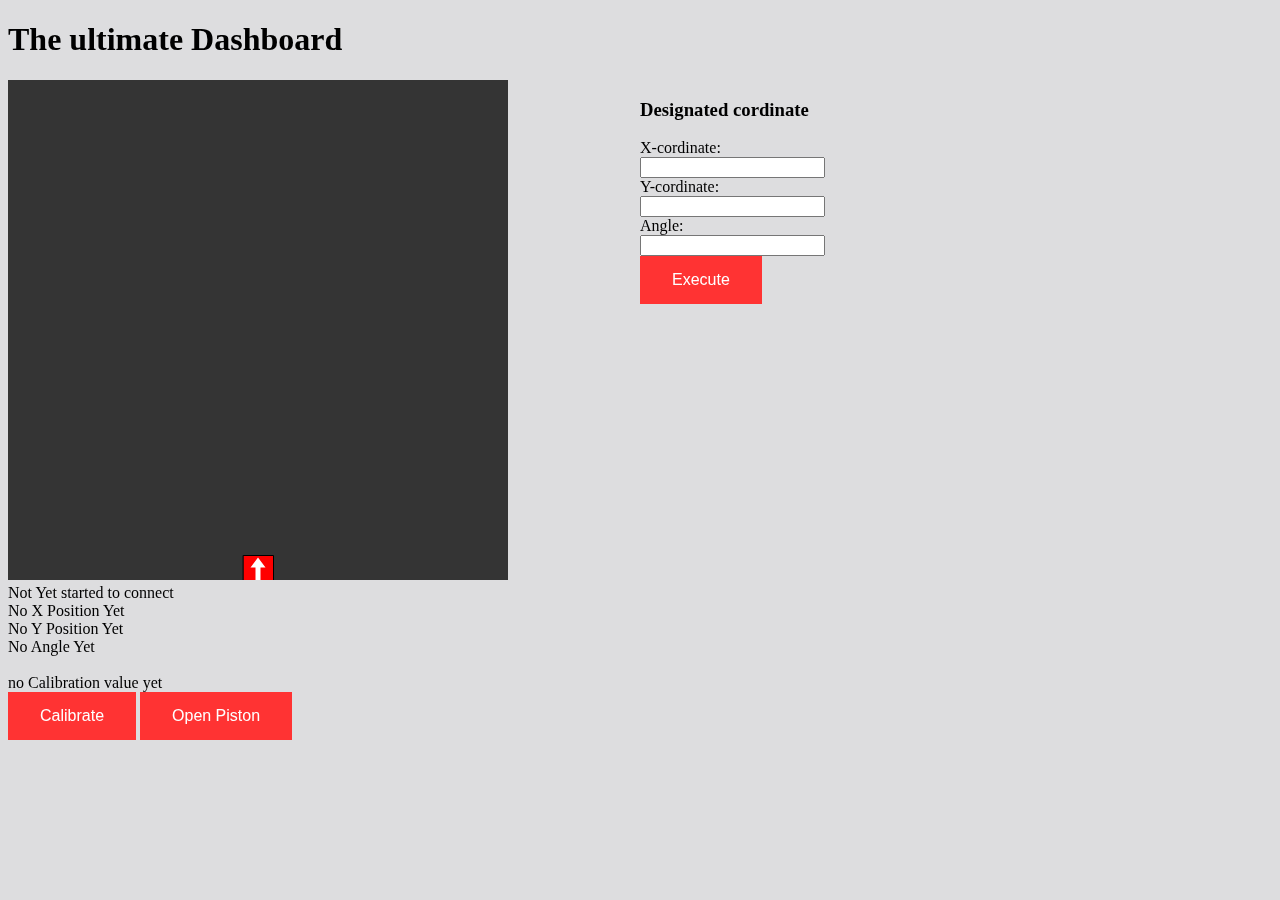
==== TeamPi_6968_Dashboard/index.html @ f72f92d8 "Dashboard connection in both ways" ====
<!DOCTYPE html>
<html>


<head>
    <meta charset="utf-8">
    <title>Blinky Dashboard</title>
    <link rel="stylesheet" href="style.css">
    <script language="javascript" type="text/javascript" src="libraries/p5.js"></script>
    <script language="javascript" type="text/javascript" src="PlayingField.js"></script>
</head>

<body>

  <H1>The ultimate Dashboard</H1>

  <div class="column">
    <div id='PlayingField'></div>

    <div id="connection">Not Yet started to connect</div>
    <div id='X'>No X Position Yet</div>
    <div id='Y'>No Y Position Yet</div>
    <div id='Angle'>No Angle Yet</div>
    <br>
    <div id='calibration'> no Calibration value yet</div>
    <button id = "calibrateButton" type="button">Calibrate</button>
    <button id = "pistonButton" type="button">Open Piston</button>
  </div>

  <div class="column">
    <H3>Designated cordinate</H3>
    <form id = >
      X-cordinate:<br>
      <input type="text"
        name="x-cordinate"><br>
      Y-cordinate:<br>
      <input type="text"
        name="y-cordinate"><br>
      Angle:<br>
      <input type="text"
        name="angle-cordinate"><br>
      <button id = "SendCordinate"
        type="button">Execute</button>
    </form>
  </div>

  <script src="/networktables/networktables.js"></script>
  <script src="ui.js"></script>

</body>

</html>
---- TeamPi_6968_Dashboard/style.css ----
/* There wil normally be a lot here, but to keep this example simple we left out any unnecessary CSS. */


body {
  background-color: #DDDDDF; /*Gray*/
}

button {
  background-color: #FF3333; /* Red */
  border: none;
  color: white;
  padding: 15px 32px;
  text-align: center;
  text-decoration: none;
  display: inline-block;
  font-size: 16px;
}

.column {
  float: left;
  width: 50%;
}

/* Clear floats after the columns */
.row:after {
  content: "";
  display: table;
  clear: both;
}
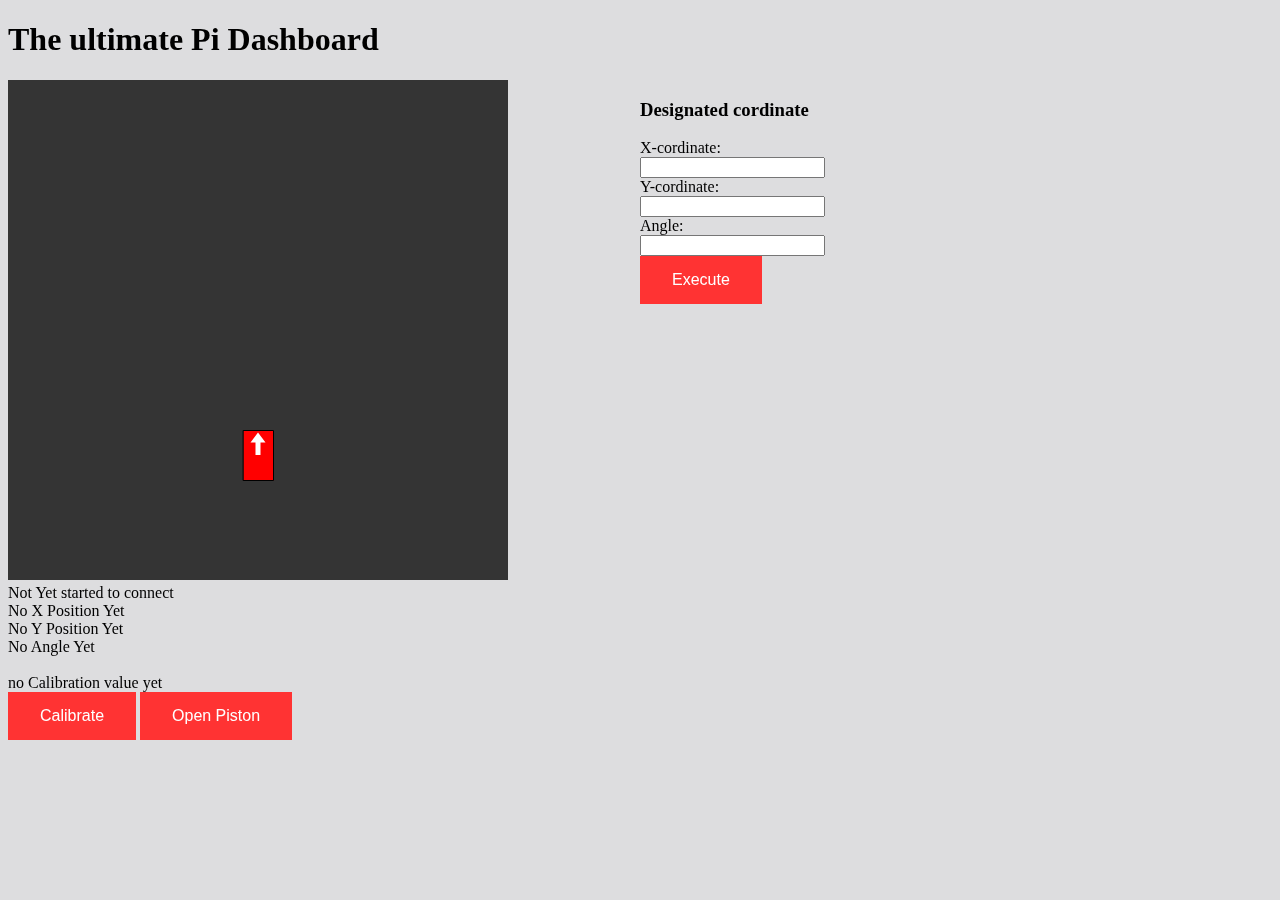
==== commit 117f0cba: "Added PiPathfinding" ====
--- a/TeamPi_6968_Dashboard/index.html
+++ b/TeamPi_6968_Dashboard/index.html
@@ -12,7 +12,7 @@
 
 <body>
 
-  <H1>The ultimate Dashboard</H1>
+  <H1>The ultimate Pi Dashboard</H1>
 
   <div class="column">
     <div id='PlayingField'></div>
@@ -29,16 +29,19 @@
 
   <div class="column">
     <H3>Designated cordinate</H3>
-    <form id = >
+    <form>
       X-cordinate:<br>
       <input type="text"
-        name="x-cordinate"><br>
+        name="x-cordinate"
+        id = "x-input"><br>
       Y-cordinate:<br>
       <input type="text"
-        name="y-cordinate"><br>
+        name="y-cordinate"
+        id = "y-input"><br>
       Angle:<br>
       <input type="text"
-        name="angle-cordinate"><br>
+        name="angle-cordinate"
+        id = "angle-input"><br>
       <button id = "SendCordinate"
         type="button">Execute</button>
     </form>
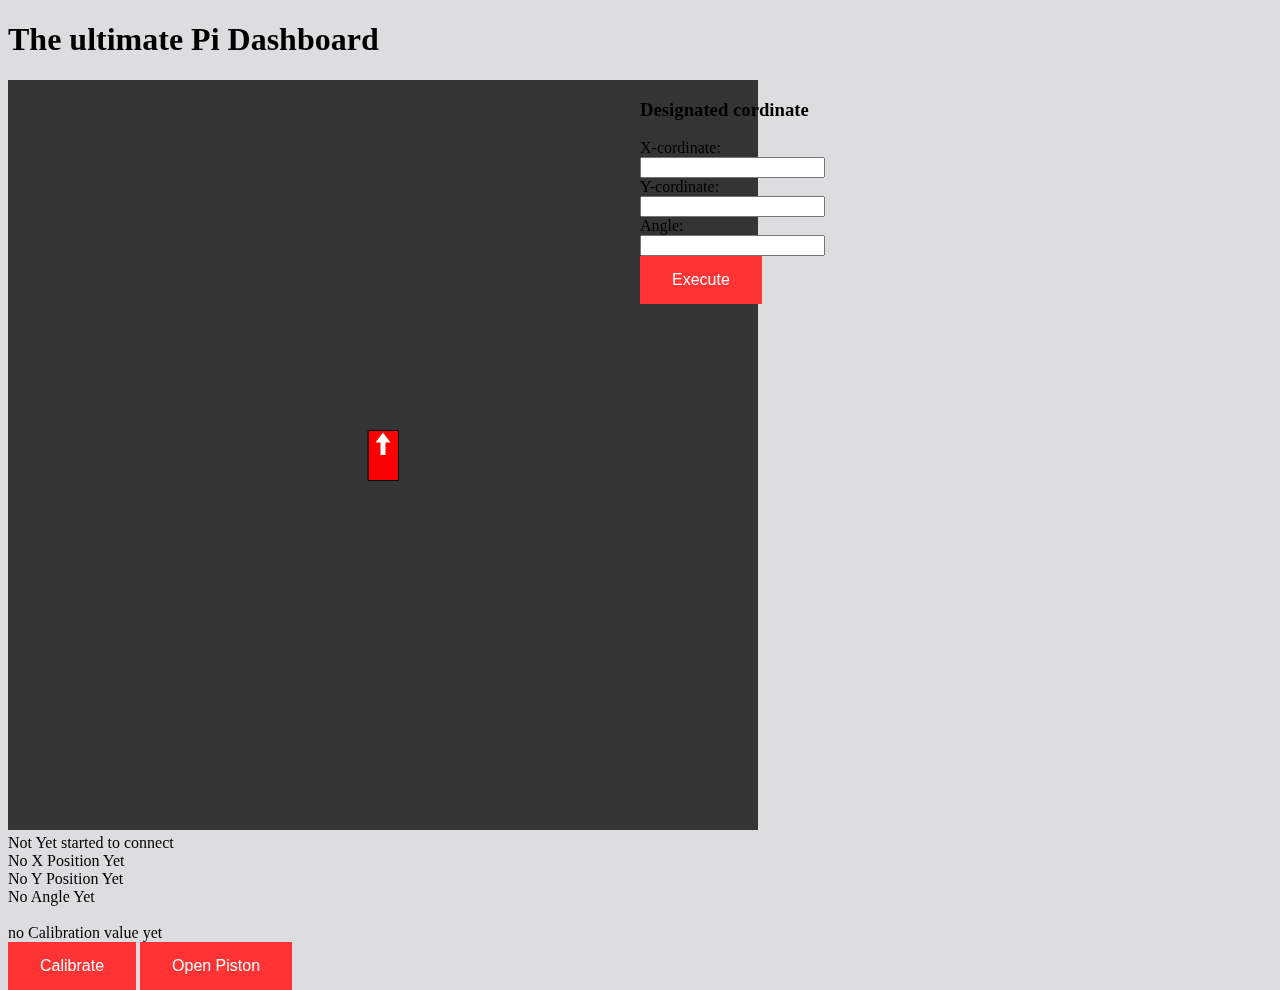
==== commit b535957b: "modified:   .project 	modified:   LICENSE 	modified:   README.md 	modified:   TeamPi_6968_Dashboard/" ====
--- a/TeamPi_6968_Dashboard/index.html
+++ b/TeamPi_6968_Dashboard/index.html
@@ -1,55 +1,55 @@
-<!DOCTYPE html>
-<html>
-
-
-<head>
-    <meta charset="utf-8">
-    <title>Blinky Dashboard</title>
-    <link rel="stylesheet" href="style.css">
-    <script language="javascript" type="text/javascript" src="libraries/p5.js"></script>
-    <script language="javascript" type="text/javascript" src="PlayingField.js"></script>
-</head>
-
-<body>
-
-  <H1>The ultimate Pi Dashboard</H1>
-
-  <div class="column">
-    <div id='PlayingField'></div>
-
-    <div id="connection">Not Yet started to connect</div>
-    <div id='X'>No X Position Yet</div>
-    <div id='Y'>No Y Position Yet</div>
-    <div id='Angle'>No Angle Yet</div>
-    <br>
-    <div id='calibration'> no Calibration value yet</div>
-    <button id = "calibrateButton" type="button">Calibrate</button>
-    <button id = "pistonButton" type="button">Open Piston</button>
-  </div>
-
-  <div class="column">
-    <H3>Designated cordinate</H3>
-    <form>
-      X-cordinate:<br>
-      <input type="text"
-        name="x-cordinate"
-        id = "x-input"><br>
-      Y-cordinate:<br>
-      <input type="text"
-        name="y-cordinate"
-        id = "y-input"><br>
-      Angle:<br>
-      <input type="text"
-        name="angle-cordinate"
-        id = "angle-input"><br>
-      <button id = "SendCordinate"
-        type="button">Execute</button>
-    </form>
-  </div>
-
-  <script src="/networktables/networktables.js"></script>
-  <script src="ui.js"></script>
-
-</body>
-
-</html>
+<!DOCTYPE html>
+<html>
+
+
+<head>
+    <meta charset="utf-8">
+    <title>Blinky Dashboard</title>
+    <link rel="stylesheet" href="style.css">
+    <script language="javascript" type="text/javascript" src="libraries/p5.js"></script>
+    <script language="javascript" type="text/javascript" src="PlayingField.js"></script>
+</head>
+
+<body>
+
+  <H1>The ultimate Pi Dashboard</H1>
+
+  <div class="column">
+    <div id='PlayingField'></div>
+
+    <div id="connection">Not Yet started to connect</div>
+    <div id='X'>No X Position Yet</div>
+    <div id='Y'>No Y Position Yet</div>
+    <div id='Angle'>No Angle Yet</div>
+    <br>
+    <div id='calibration'> no Calibration value yet</div>
+    <button id = "calibrateButton" type="button">Calibrate</button>
+    <button id = "pistonButton" type="button">Open Piston</button>
+  </div>
+
+  <div class="column">
+    <H3>Designated cordinate</H3>
+    <form>
+      X-cordinate:<br>
+      <input type="text"
+        name="x-cordinate"
+        id = "x-input"><br>
+      Y-cordinate:<br>
+      <input type="text"
+        name="y-cordinate"
+        id = "y-input"><br>
+      Angle:<br>
+      <input type="text"
+        name="angle-cordinate"
+        id = "angle-input"><br>
+      <button id = "SendCordinate"
+        type="button">Execute</button>
+    </form>
+  </div>
+
+  <script src="/networktables/networktables.js"></script>
+  <script src="ui.js"></script>
+
+</body>
+
+</html>
--- a/TeamPi_6968_Dashboard/style.css
+++ b/TeamPi_6968_Dashboard/style.css
@@ -1,29 +1,29 @@
-/* There wil normally be a lot here, but to keep this example simple we left out any unnecessary CSS. */
-
-
-body {
-  background-color: #DDDDDF; /*Gray*/
-}
-
-button {
-  background-color: #FF3333; /* Red */
-  border: none;
-  color: white;
-  padding: 15px 32px;
-  text-align: center;
-  text-decoration: none;
-  display: inline-block;
-  font-size: 16px;
-}
-
-.column {
-  float: left;
-  width: 50%;
-}
-
-/* Clear floats after the columns */
-.row:after {
-  content: "";
-  display: table;
-  clear: both;
-}
+/* There wil normally be a lot here, but to keep this example simple we left out any unnecessary CSS. */
+
+
+body {
+  background-color: #DDDDDF; /*Gray*/
+}
+
+button {
+  background-color: #FF3333; /* Red */
+  border: none;
+  color: white;
+  padding: 15px 32px;
+  text-align: center;
+  text-decoration: none;
+  display: inline-block;
+  font-size: 16px;
+}
+
+.column {
+  float: left;
+  width: 50%;
+}
+
+/* Clear floats after the columns */
+.row:after {
+  content: "";
+  display: table;
+  clear: both;
+}
